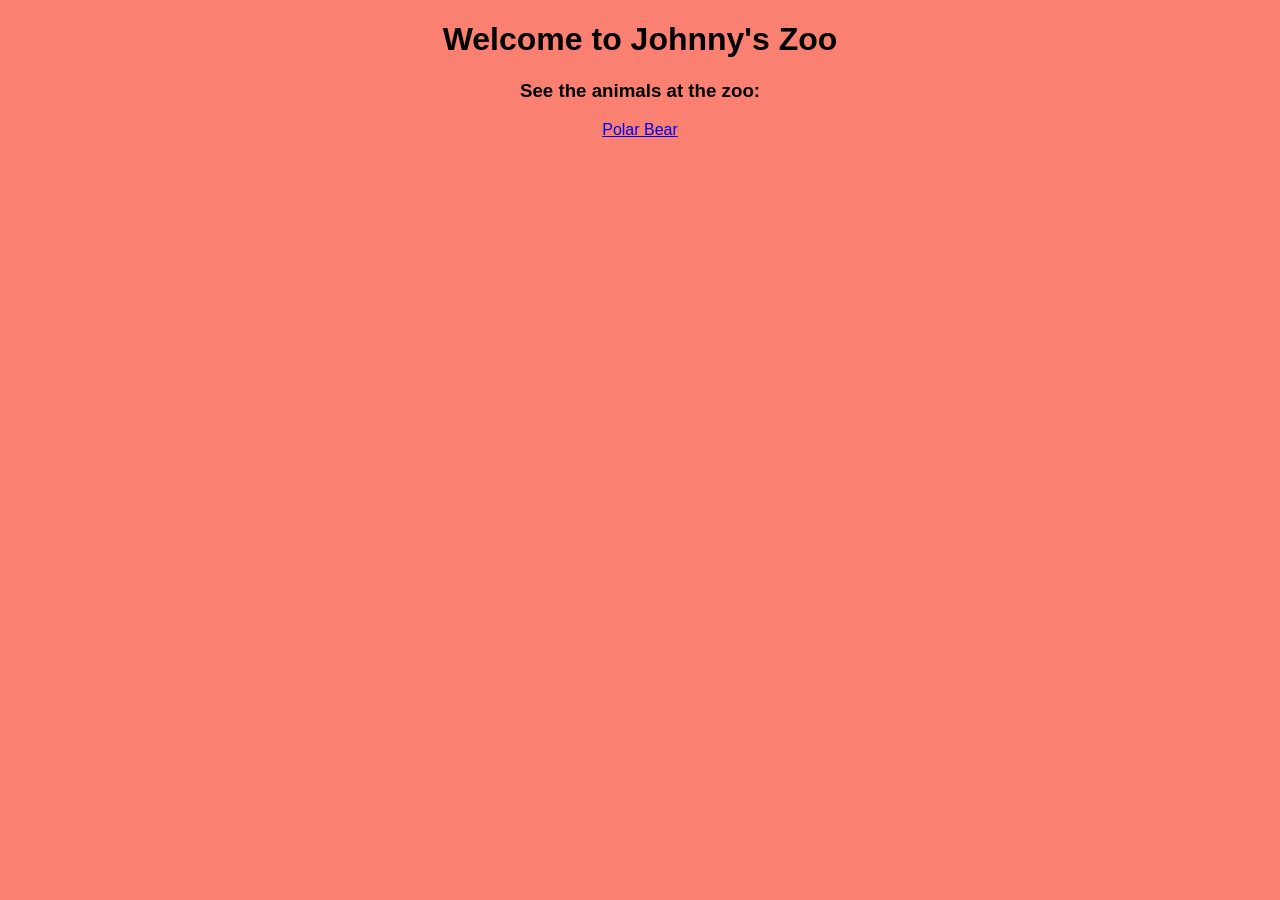
==== index.html @ 7433855a "Updated files." ====
<!DOCTYPE html>
<html>
  <head>
    <title>Johnny's Zoo</title>
    <link rel="stylesheet" type="text/css" href="css/index.css">
  </head>
  <body>
    <h1>Welcome to Johnny's Zoo</h1>
    <h3>See the animals at the zoo:</h3>
    <div class="link">
      <a href="polar-bear.html">Polar Bear</a>
    </div>
  </body>
</html>
---- css/index.css ----
body {
  font-family: Gill Sans, sans-serif;
  background-color: salmon;
  text-align: center;
}
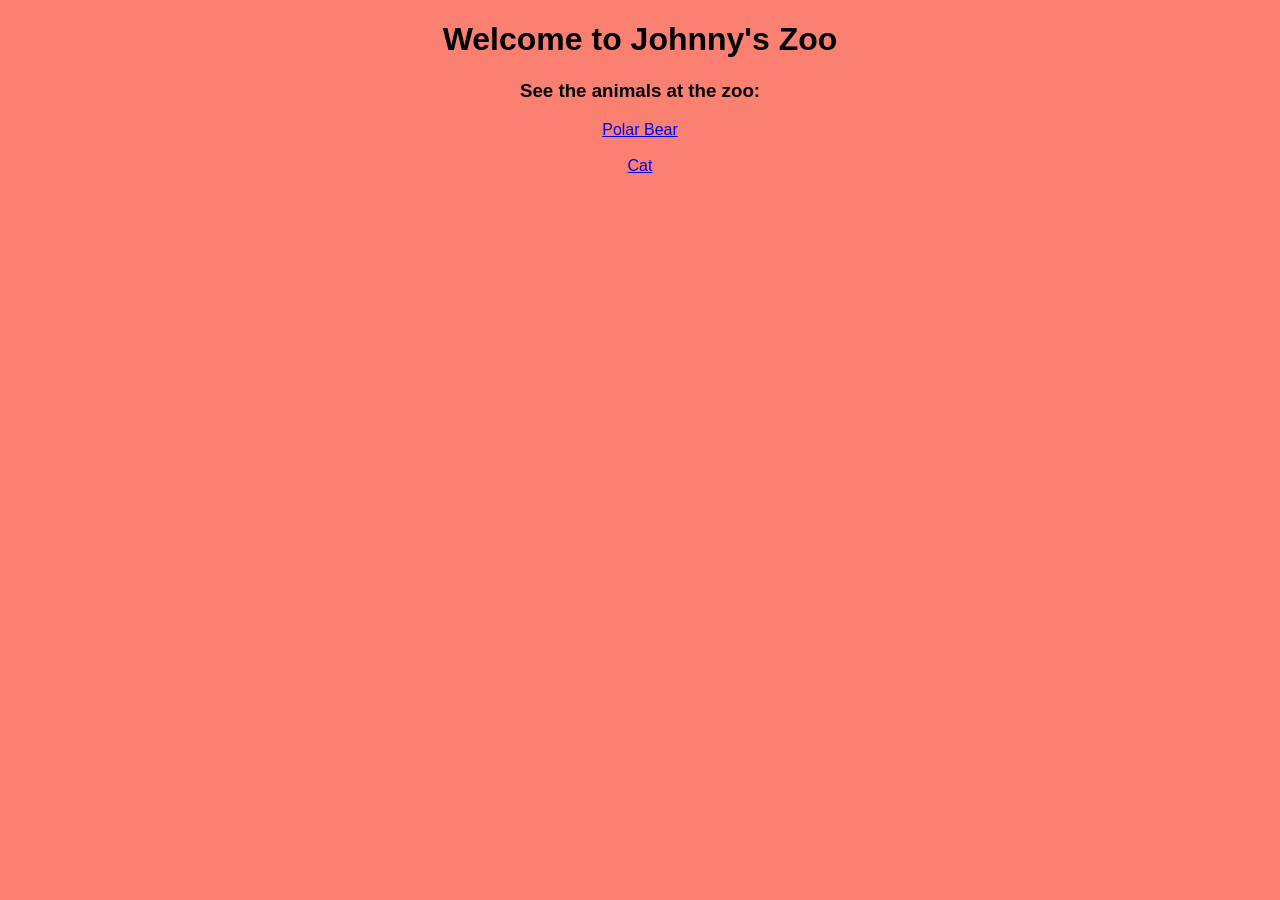
==== commit 31880ae9: "Added cat page." ====
--- a/index.html
+++ b/index.html
@@ -10,5 +10,9 @@
     <div class="link">
       <a href="polar-bear.html">Polar Bear</a>
     </div>
+    <br/>
+    <div class="link">
+      <a href="cat.html">Cat</a>
+    </div>
   </body>
 </html>
